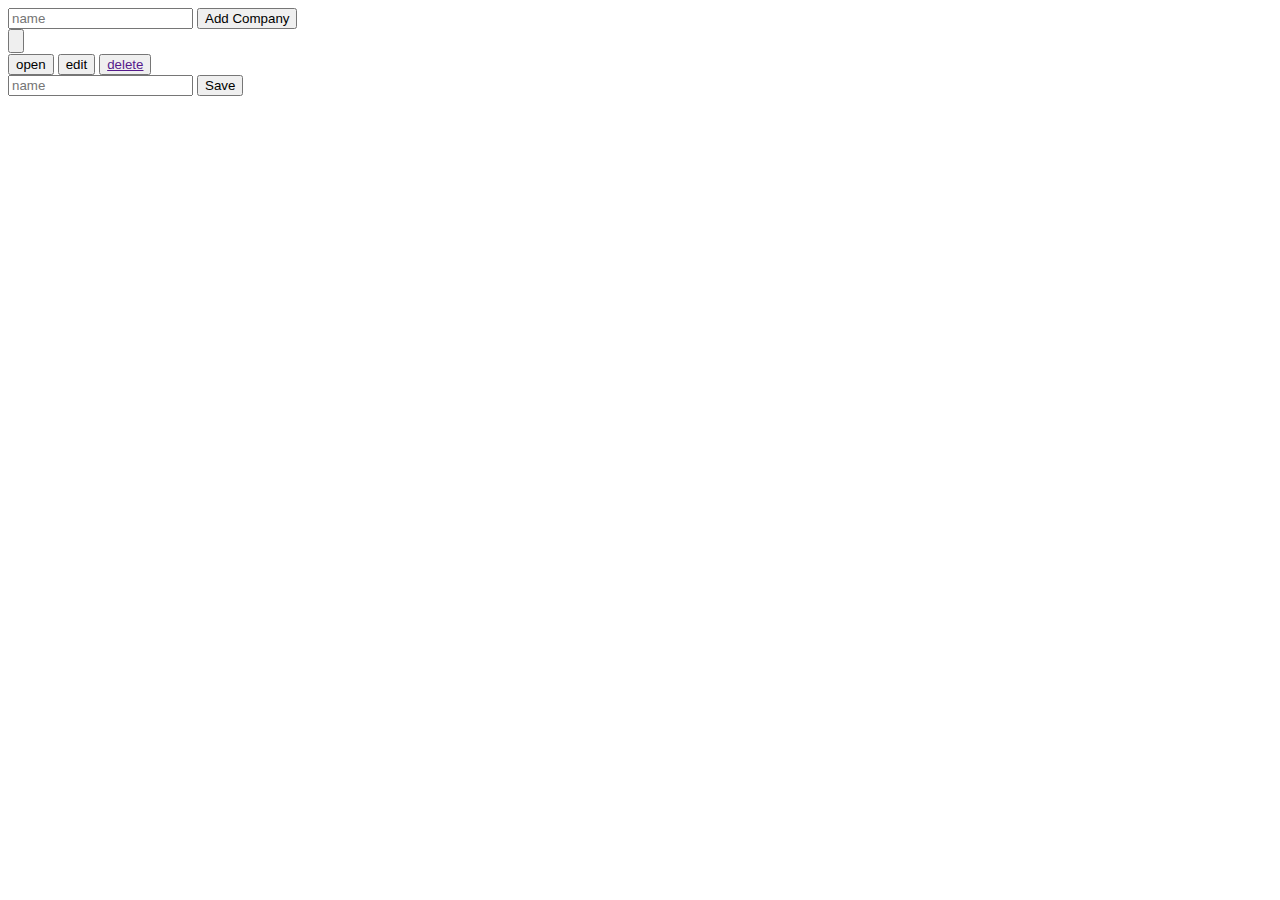
==== src/main/resources/templates/index.html @ a7beada4 "Initial commit" ====
<!DOCTYPE html>
<html xmlns:th="http://www.thymeleaf.org">
<head>
    <meta charset="UTF-8">
    <meta http-equiv="X-UA-Compatible" content="IE=edge">
    <meta http-equiv="Content-Type" content="text/html; charset=UTF-8" />
    <meta name="viewport" content="width=device-width, initial-scale=1.0">
    <link rel="stylesheet" type="text/css" th:href="@{/css/templates.css}">
    <title>Transport Company</title>
</head>
<body>
    <form class="form" th:action="@{/}" method="post">
        <input class="form-item form-input" type="text" name="name" placeholder="name" required>
        <button class="form-item form-button" type="submit">Add Company</button>
    </form>
    <div class="ball-container">
        <div class="item-container" th:each="company: ${companyList}">
            <button class="ball">
                <h1 th:text="${company.name}"/>
            </button>
            <div class="ball-menu hide">
                <button class="small-ball small-ball--open"><a th:href="@{'/open-company/' + ${company.name}}">open</a></button>
                <button class="small-ball small-ball--edit">edit</button>
                <button class="small-ball small-ball--delete"><a href="">delete</a></button>
            </div>
            <form class="small-form hide" th:action="@{'/edit-company/' + ${company.name}}" method="post">
                <input class="form-item form-input" type="text" name="name" placeholder="name" required>
                <button class="form-item form-button" type="submit">Save</button>
            </form>
        </div>
    </div>
</body>
<script>
    let companies = document.querySelectorAll(".item-container");
    companies.forEach(company => {
        let ball_menu = company.querySelector(".ball-menu");
        let ball =  company.querySelector(".ball");
        let ball_edit = company.querySelector(".small-ball--edit");
        let small_form = company.querySelector(".small-form");
        ball.addEventListener("click", () => {
            ball_menu.classList.toggle("hide");
        });
        ball_edit.addEventListener("click", () => {
            small_form.classList.toggle("hide");
        });
    });
</script>
</html>
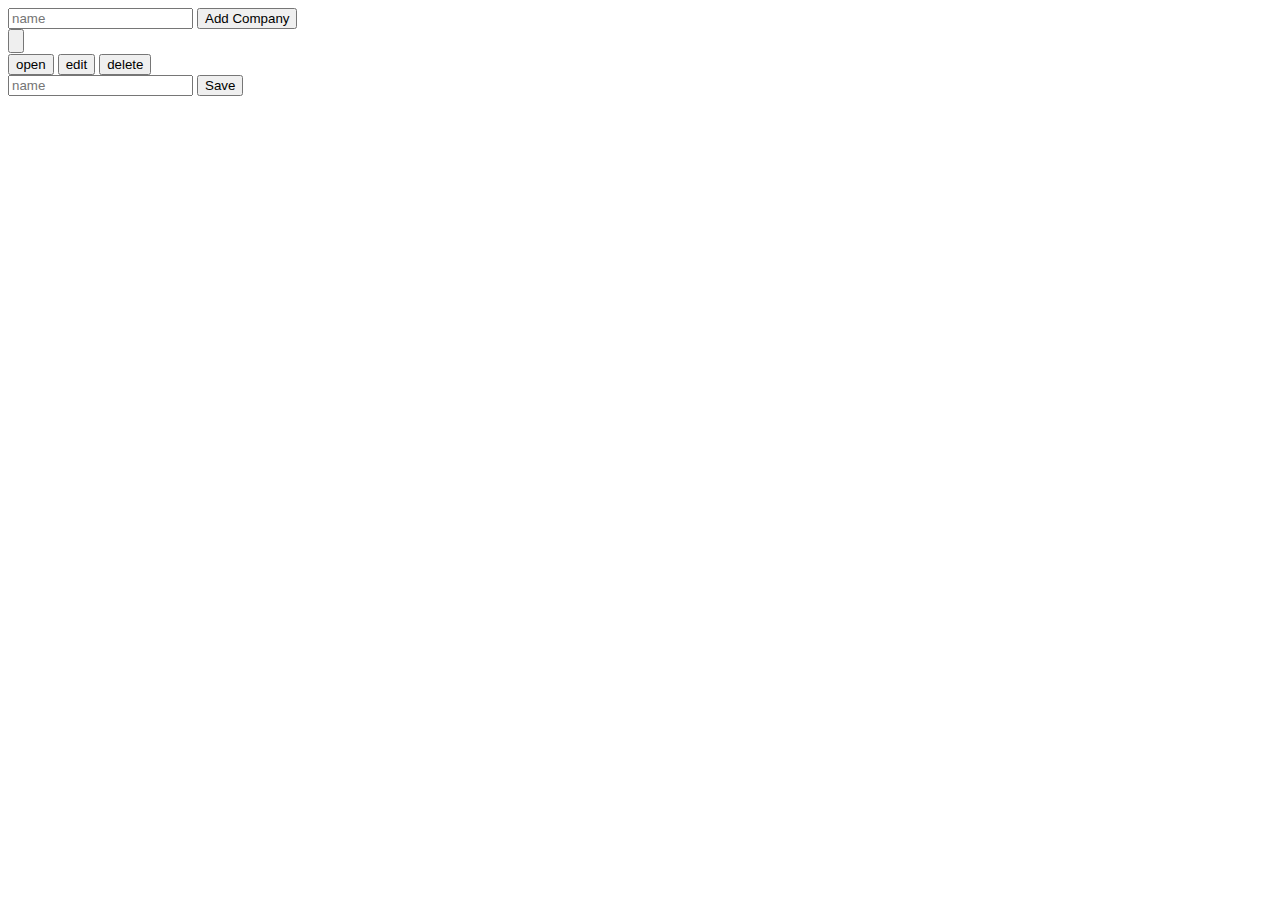
==== commit d7f2b56b: "Added Deliveries and delete option" ====
--- a/src/main/resources/templates/index.html
+++ b/src/main/resources/templates/index.html
@@ -21,7 +21,7 @@
             <div class="ball-menu hide">
                 <button class="small-ball small-ball--open"><a th:href="@{'/open-company/' + ${company.name}}">open</a></button>
                 <button class="small-ball small-ball--edit">edit</button>
-                <button class="small-ball small-ball--delete"><a href="">delete</a></button>
+                <button class="small-ball small-ball--delete"><a th:href="@{'/delete-company/' + ${company.name}}">delete</a></button>
             </div>
             <form class="small-form hide" th:action="@{'/edit-company/' + ${company.name}}" method="post">
                 <input class="form-item form-input" type="text" name="name" placeholder="name" required>
